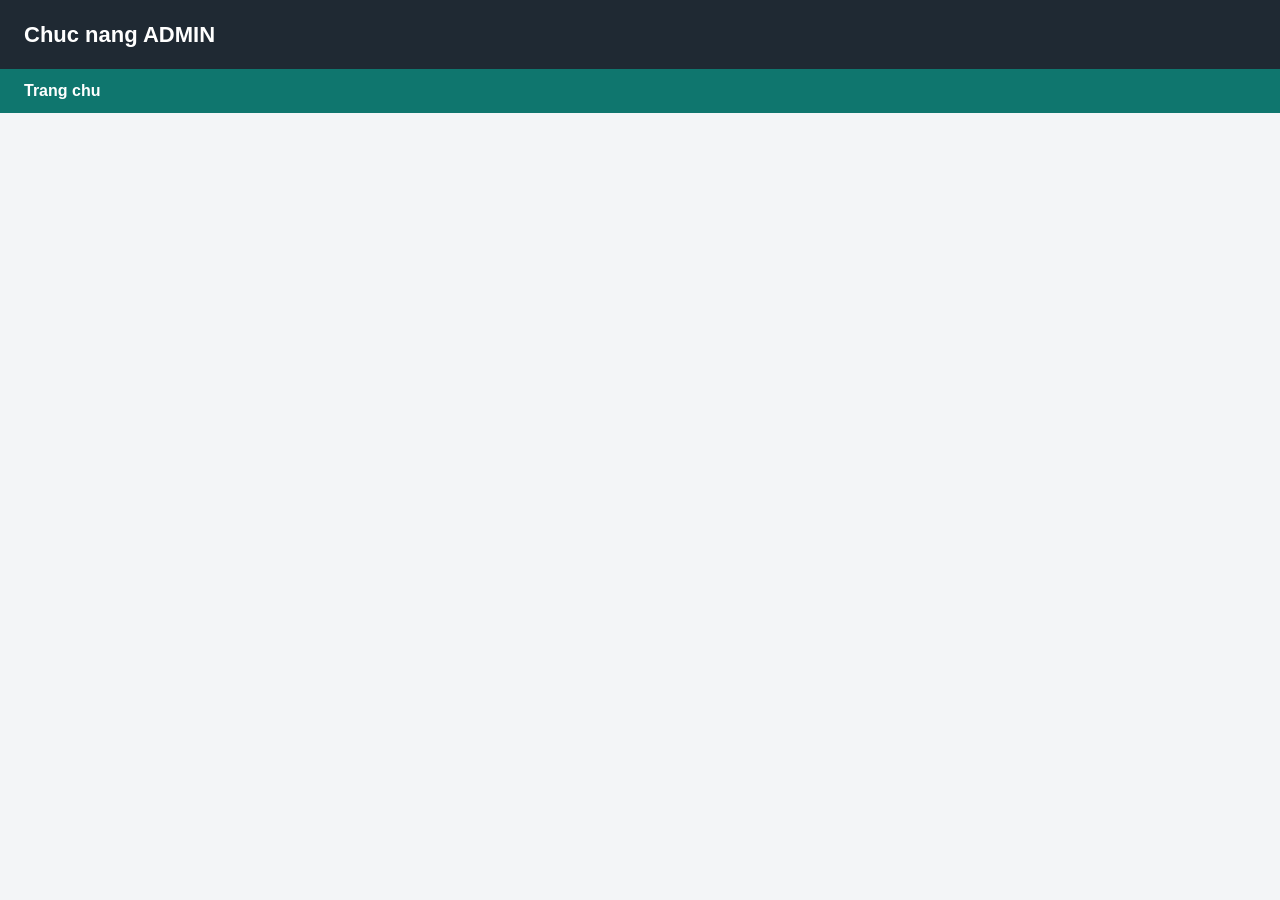
==== admin.html @ f3aac1f5 "Khoi tao project demo Git" ====
<!DOCTYPE html>
<html lang="vi">
<head>
  <meta charset="UTF-8">
  <meta name="viewport" content="width=device-width, initial-scale=1">
  <title>Admin - Demo Git</title>
  <link rel="stylesheet" href="css/style.css">
</head>
<body>
  <header><h1>Chuc nang ADMIN</h1></header>
  <nav><a href="index.html">Trang chu</a></nav>

  <main>
    <!-- NHANH: admin (Nghi) | Moi lan commit chi bo comment 1 khoi: COMMIT 1, roi 2, roi 3 -->

    <!-- >>> COMMIT 1 (Bang quan ly tai khoan) - XOA DONG NAY
    <div class="card">
      <h2>Quan ly tai khoan (Admin)</h2>
      <table>
        <thead><tr><th>ID</th><th>Ten</th><th>Vai tro</th></tr></thead>
        <tbody id="a-list"></tbody>
      </table>
    </div>
    <script>
      const accounts = [
        { id: 1, name: 'Nguyen Van A', role: 'user' },
        { id: 2, name: 'Tran Thi B', role: 'user' },
        { id: 3, name: 'Admin', role: 'admin' }
      ];
      function renderAccounts() {
        const tbody = document.getElementById('a-list');
        tbody.innerHTML = '';
        accounts.forEach(function (a) {
          tbody.innerHTML += '<tr><td>' + a.id + '</td><td>' + a.name + '</td><td>' + a.role + '</td></tr>';
        });
      }
      renderAccounts();
    </script>
    XOA DONG NAY <<< -->

    <!-- >>> COMMIT 2 (O tim kiem tai khoan) - XOA DONG NAY
    <div class="card">
      <input id="a-search" placeholder="Tim theo ten...">
    </div>
    <script>
      document.getElementById('a-search').addEventListener('input', function () {
        const kw = this.value.toLowerCase();
        document.querySelectorAll('#a-list tr').forEach(function (tr) {
          tr.style.display = tr.textContent.toLowerCase().includes(kw) ? '' : 'none';
        });
      });
    </script>
    XOA DONG NAY <<< -->

    <!-- >>> COMMIT 3 (Them tai khoan moi) - XOA DONG NAY
    <div class="card">
      <button id="a-add">Them tai khoan moi</button>
    </div>
    <script>
      document.getElementById('a-add').addEventListener('click', function () {
        const name = prompt('Ten tai khoan moi:');
        if (!name) return;
        accounts.push({ id: accounts.length + 1, name: name, role: 'user' });
        renderAccounts();
      });
    </script>
    XOA DONG NAY <<< -->
  </main>
</body>
</html>
---- css/style.css ----
* { box-sizing: border-box; }
body { font-family: "Segoe UI", Arial, sans-serif; margin: 0; background: #f3f5f7; color: #1f2933; line-height: 1.5; }
header { background: #1f2933; color: #fff; padding: 18px 24px; }
header h1 { margin: 0; font-size: 22px; }
nav { background: #0f766e; padding: 10px 24px; }
nav a { color: #fff; margin-right: 18px; text-decoration: none; font-weight: 600; }
nav a:hover { text-decoration: underline; }
main { max-width: 820px; margin: 24px auto; padding: 0 16px; }
.card { background: #fff; padding: 18px 20px; border: 1px solid #d9dee3; border-radius: 6px; margin-bottom: 16px; }
.card h2 { margin-top: 0; font-size: 18px; }
input { padding: 8px 10px; margin: 4px 6px 4px 0; font-size: 14px; border: 1px solid #b8c0c8; border-radius: 4px; }
button { padding: 8px 14px; margin: 4px 0; font-size: 14px; background: #0f766e; color: #fff; border: 0; border-radius: 4px; cursor: pointer; }
button:hover { background: #0b5b55; }
table { width: 100%; border-collapse: collapse; }
th, td { border: 1px solid #d9dee3; padding: 8px 10px; text-align: left; }
th { background: #e9edf0; }
footer { text-align: center; color: #6b7785; padding: 24px; font-size: 14px; }
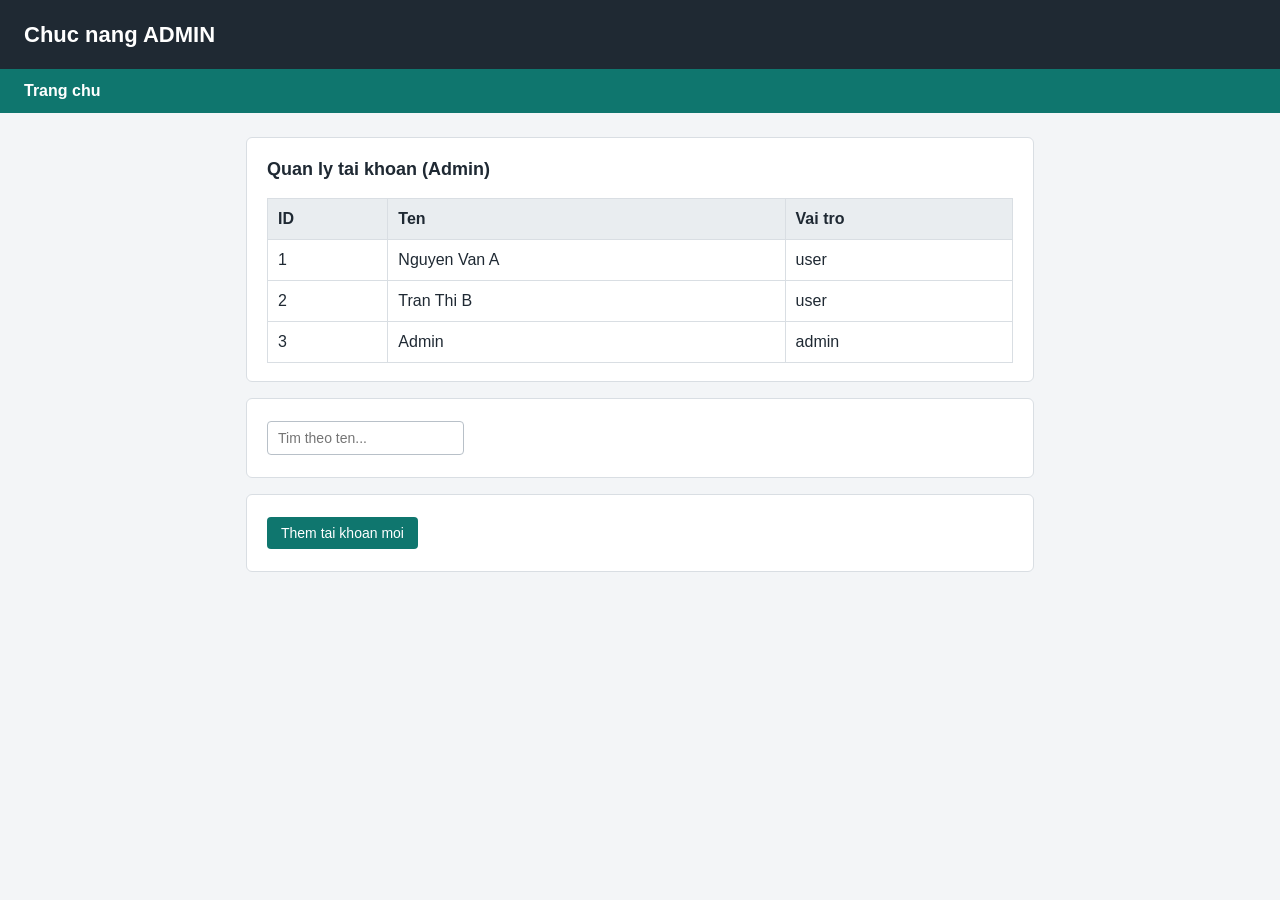
==== commit c8a0d894: "khoi tao admin" ====
--- a/admin.html
+++ b/admin.html
@@ -11,9 +11,7 @@
   <nav><a href="index.html">Trang chu</a></nav>
 
   <main>
-    <!-- NHANH: admin (Nghi) | Moi lan commit chi bo comment 1 khoi: COMMIT 1, roi 2, roi 3 -->
 
-    <!-- >>> COMMIT 1 (Bang quan ly tai khoan) - XOA DONG NAY
     <div class="card">
       <h2>Quan ly tai khoan (Admin)</h2>
       <table>
@@ -36,9 +34,7 @@
       }
       renderAccounts();
     </script>
-    XOA DONG NAY <<< -->
 
-    <!-- >>> COMMIT 2 (O tim kiem tai khoan) - XOA DONG NAY
     <div class="card">
       <input id="a-search" placeholder="Tim theo ten...">
     </div>
@@ -50,9 +46,7 @@
         });
       });
     </script>
-    XOA DONG NAY <<< -->
 
-    <!-- >>> COMMIT 3 (Them tai khoan moi) - XOA DONG NAY
     <div class="card">
       <button id="a-add">Them tai khoan moi</button>
     </div>
@@ -64,7 +58,6 @@
         renderAccounts();
       });
     </script>
-    XOA DONG NAY <<< -->
   </main>
 </body>
 </html>
